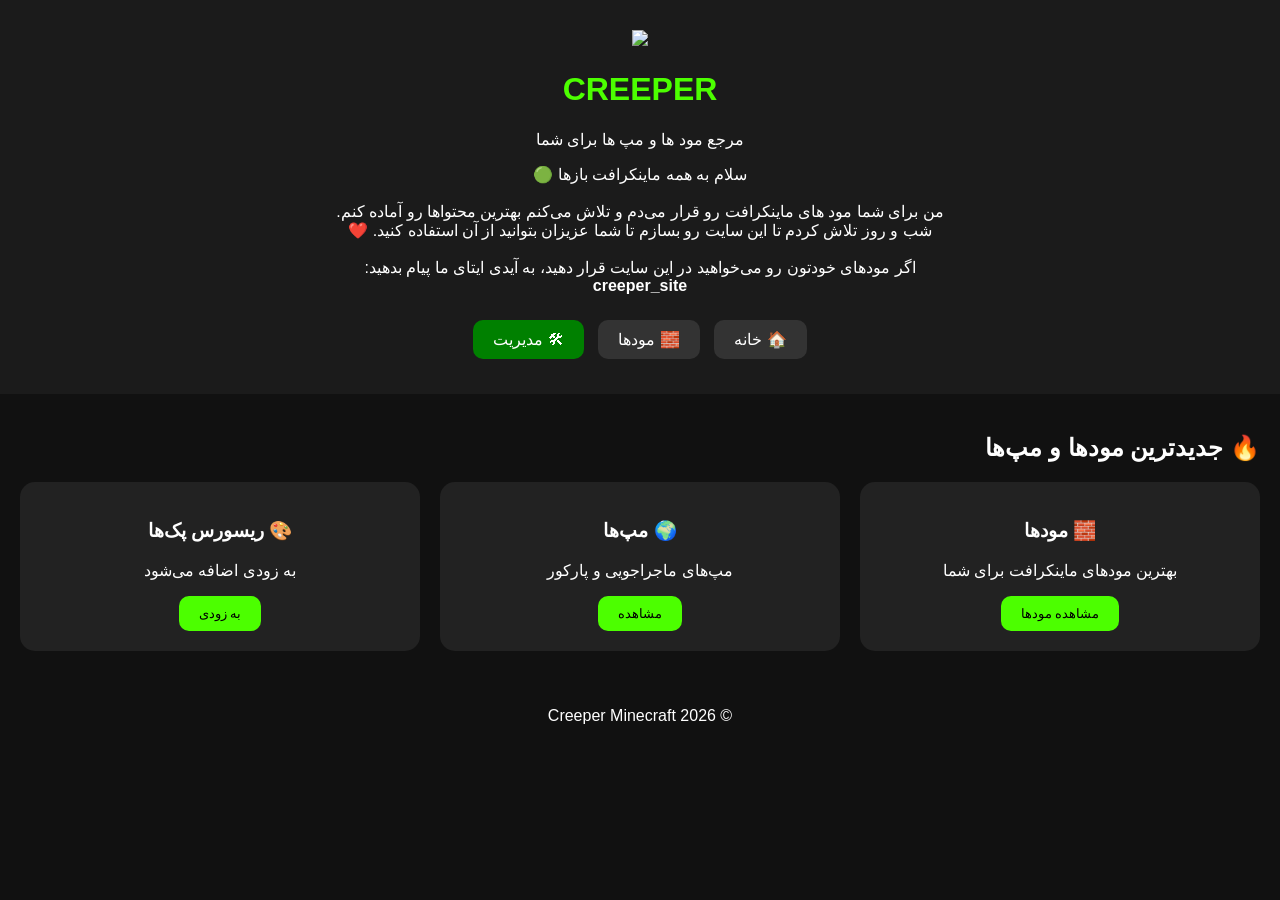
==== index.html @ 533ae7bb "Add files via upload" ====
<!DOCTYPE html>
<html lang="fa" dir="rtl">

<head>
    <meta charset="UTF-8">
    <title>Creeper | Minecraft</title>
    <link rel="stylesheet" href="style.css">
</head>

<body>

<header>

    <img src="images/logo.png" class="logo">

    <h1>
        CREEPER
    </h1>

    <p>
        مرجع مود ها و مپ ها برای شما
    </p>

    <p class="intro">

        سلام به همه ماینکرافت بازها 🟢
        <br><br>

        من برای شما مود های ماینکرافت رو قرار می‌دم و تلاش می‌کنم بهترین محتواها رو آماده کنم.
        <br>

        شب و روز تلاش کردم تا این سایت رو بسازم تا شما عزیزان بتوانید از آن استفاده کنید. ❤️
        <br><br>

        اگر مودهای خودتون رو می‌خواهید در این سایت قرار دهید،
        به آیدی ایتای ما پیام بدهید:
        <br>

        <b>creeper_site</b>

    </p>

    <div class="menu">

        <a href="index.html">
            🏠 خانه
        </a>

        <a href="mods.html">
            🧱 مودها
        </a>

        <a href="admin.html" class="admin-btn">
            🛠 مدیریت
        </a>

    </div>

</header>

<section>

<h2>
🔥 جدیدترین مودها و مپ‌ها
</h2>

<div class="cards">

<div class="card">

<h3>
🧱 مودها
</h3>

<p>
بهترین مودهای ماینکرافت برای شما
</p>

<a href="mods.html">
<button>
مشاهده مودها
</button>
</a>

</div>

<div class="card">

<h3>
🌍 مپ‌ها
</h3>

<p>
مپ‌های ماجراجویی و پارکور
</p>

<a href="mods.html">
<button>
مشاهده
</button>
</a>

</div>

<div class="card">

<h3>
🎨 ریسورس پک‌ها
</h3>

<p>
به زودی اضافه می‌شود
</p>

<button>
به زودی
</button>

</div>

</div>

</section>

<footer>

<p>
© 2026 Creeper Minecraft
</p>

</footer>

</body>
</html>
---- style.css ----
body {
    background: #111;
    color: white;
    font-family: Arial, sans-serif;
    margin: 0;
}


header {
    text-align: center;
    padding: 30px;
    background: #1b1b1b;
}


.logo {
    width: 120px;
}


h1 {
    color: #4cff00;
}


.menu {
    margin-top: 20px;
}


.menu a {
    color: white;
    text-decoration: none;
    background: #333;
    padding: 10px 20px;
    margin: 5px;
    border-radius: 10px;
    display: inline-block;
}


.admin-btn {
    background: green !important;
}


.admin-btn:hover {
    background: darkgreen !important;
}



section {
    padding: 20px;
}


.cards {
    display: grid;
    grid-template-columns: repeat(3, 1fr);
    gap: 20px;
}


.card {
    background: #222;
    padding: 20px;
    border-radius: 15px;
    text-align: center;
}


.card img {
    width: 100%;
    height: 180px;
    object-fit: cover;
    border-radius: 10px;
}


button {
    background: #4cff00;
    color: black;
    border: none;
    padding: 10px 20px;
    border-radius: 10px;
    cursor: pointer;
}


button:hover {
    background: #32b000;
}


input, textarea {
    width: 80%;
    padding: 10px;
    border-radius: 8px;
}


footer {
    text-align: center;
    padding: 20px;
}
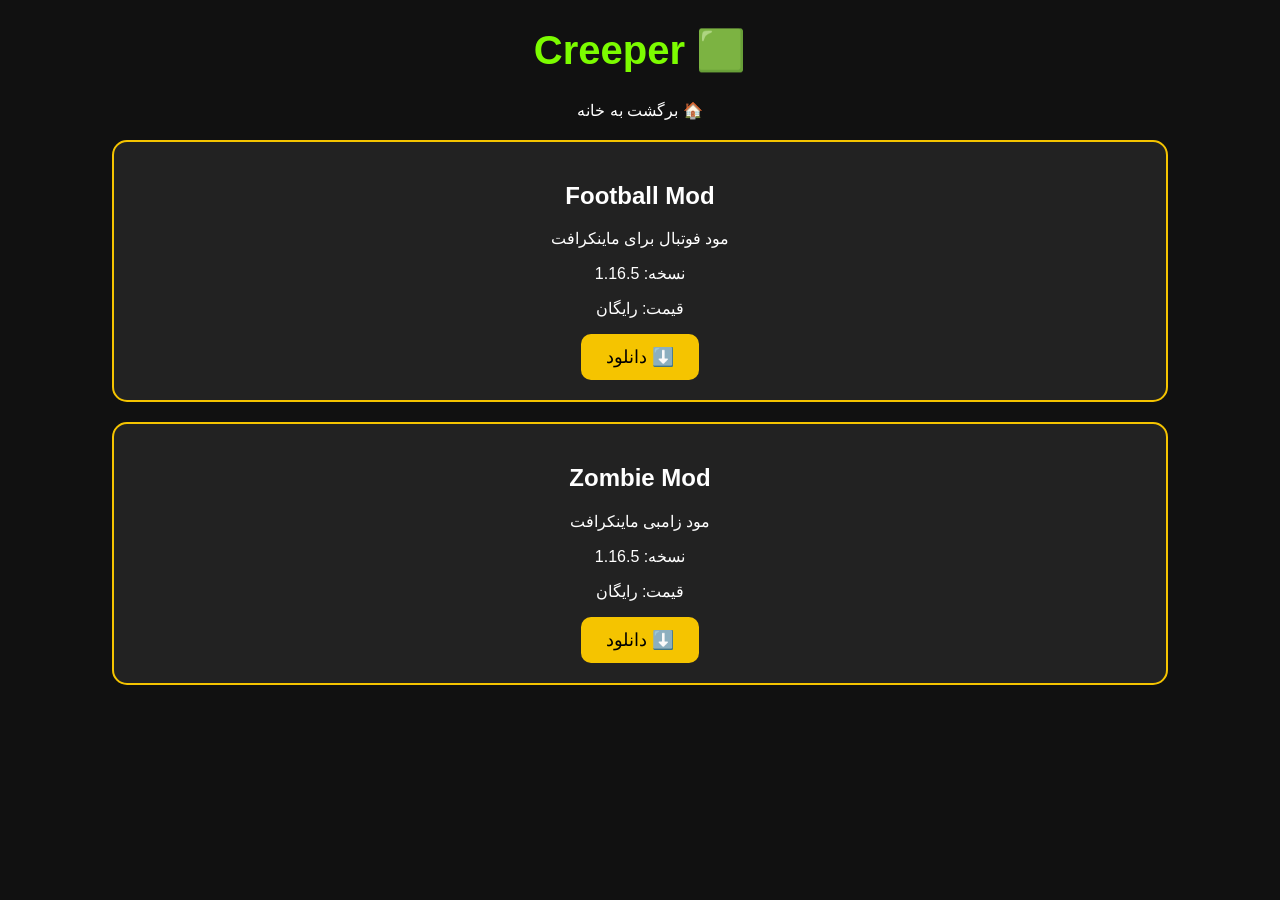
==== commit 01ecf3da: "Update index.html" ====
--- a/index.html
+++ b/index.html
@@ -1,134 +1,93 @@
 <!DOCTYPE html>
 <html lang="fa" dir="rtl">
-
 <head>
     <meta charset="UTF-8">
-    <title>Creeper | Minecraft</title>
-    <link rel="stylesheet" href="style.css">
+    <title>Creeper - Minecraft Mods</title>
+
+    <style>
+        body {
+            background: #111;
+            color: white;
+            font-family: Tahoma, sans-serif;
+            text-align: center;
+        }
+
+        h1 {
+            color: #7CFC00;
+            font-size: 40px;
+        }
+
+        .box {
+            background: #222;
+            border: 2px solid #f5c400;
+            border-radius: 15px;
+            padding: 20px;
+            margin: 20px auto;
+            width: 80%;
+        }
+
+        button {
+            background: #f5c400;
+            border: none;
+            padding: 12px 25px;
+            border-radius: 10px;
+            cursor: pointer;
+            font-size: 18px;
+        }
+
+        button:hover {
+            background: #ffdd33;
+        }
+
+        a {
+            color: white;
+            text-decoration: none;
+        }
+
+        .home {
+            margin: 20px;
+        }
+    </style>
 </head>
 
 <body>
 
-<header>
+<h1>🟩 Creeper</h1>
 
-    <img src="images/logo.png" class="logo">
-
-    <h1>
-        CREEPER
-    </h1>
-
-    <p>
-        مرجع مود ها و مپ ها برای شما
-    </p>
-
-    <p class="intro">
-
-        سلام به همه ماینکرافت بازها 🟢
-        <br><br>
-
-        من برای شما مود های ماینکرافت رو قرار می‌دم و تلاش می‌کنم بهترین محتواها رو آماده کنم.
-        <br>
-
-        شب و روز تلاش کردم تا این سایت رو بسازم تا شما عزیزان بتوانید از آن استفاده کنید. ❤️
-        <br><br>
-
-        اگر مودهای خودتون رو می‌خواهید در این سایت قرار دهید،
-        به آیدی ایتای ما پیام بدهید:
-        <br>
-
-        <b>creeper_site</b>
-
-    </p>
-
-    <div class="menu">
-
-        <a href="index.html">
-            🏠 خانه
-        </a>
-
-        <a href="mods.html">
-            🧱 مودها
-        </a>
-
-        <a href="admin.html" class="admin-btn">
-            🛠 مدیریت
-        </a>
-
-    </div>
-
-</header>
-
-<section>
-
-<h2>
-🔥 جدیدترین مودها و مپ‌ها
-</h2>
-
-<div class="cards">
-
-<div class="card">
-
-<h3>
-🧱 مودها
-</h3>
-
-<p>
-بهترین مودهای ماینکرافت برای شما
-</p>
-
-<a href="mods.html">
-<button>
-مشاهده مودها
-</button>
-</a>
-
+<div class="home">
+    <a href="index.html">🏠 برگشت به خانه</a>
 </div>
 
-<div class="card">
 
-<h3>
-🌍 مپ‌ها
-</h3>
+<div class="box">
+    <h2>Football Mod</h2>
 
-<p>
-مپ‌های ماجراجویی و پارکور
-</p>
+    <p>مود فوتبال برای ماینکرافت</p>
 
-<a href="mods.html">
-<button>
-مشاهده
-</button>
-</a>
+    <p>نسخه: 1.16.5</p>
 
+    <p>قیمت: رایگان</p>
+
+    <a href="downloads/football_mod.zip" download>
+        <button>⬇️ دانلود</button>
+    </a>
 </div>
 
-<div class="card">
 
-<h3>
-🎨 ریسورس پک‌ها
-</h3>
+<div class="box">
+    <h2>Zombie Mod</h2>
 
-<p>
-به زودی اضافه می‌شود
-</p>
+    <p>مود زامبی ماینکرافت</p>
 
-<button>
-به زودی
-</button>
+    <p>نسخه: 1.16.5</p>
 
+    <p>قیمت: رایگان</p>
+
+    <a href="downloads/zombie_mod.zip" download>
+        <button>⬇️ دانلود</button>
+    </a>
 </div>
 
-</div>
-
-</section>
-
-<footer>
-
-<p>
-© 2026 Creeper Minecraft
-</p>
-
-</footer>
 
 </body>
-</html>+</html>
